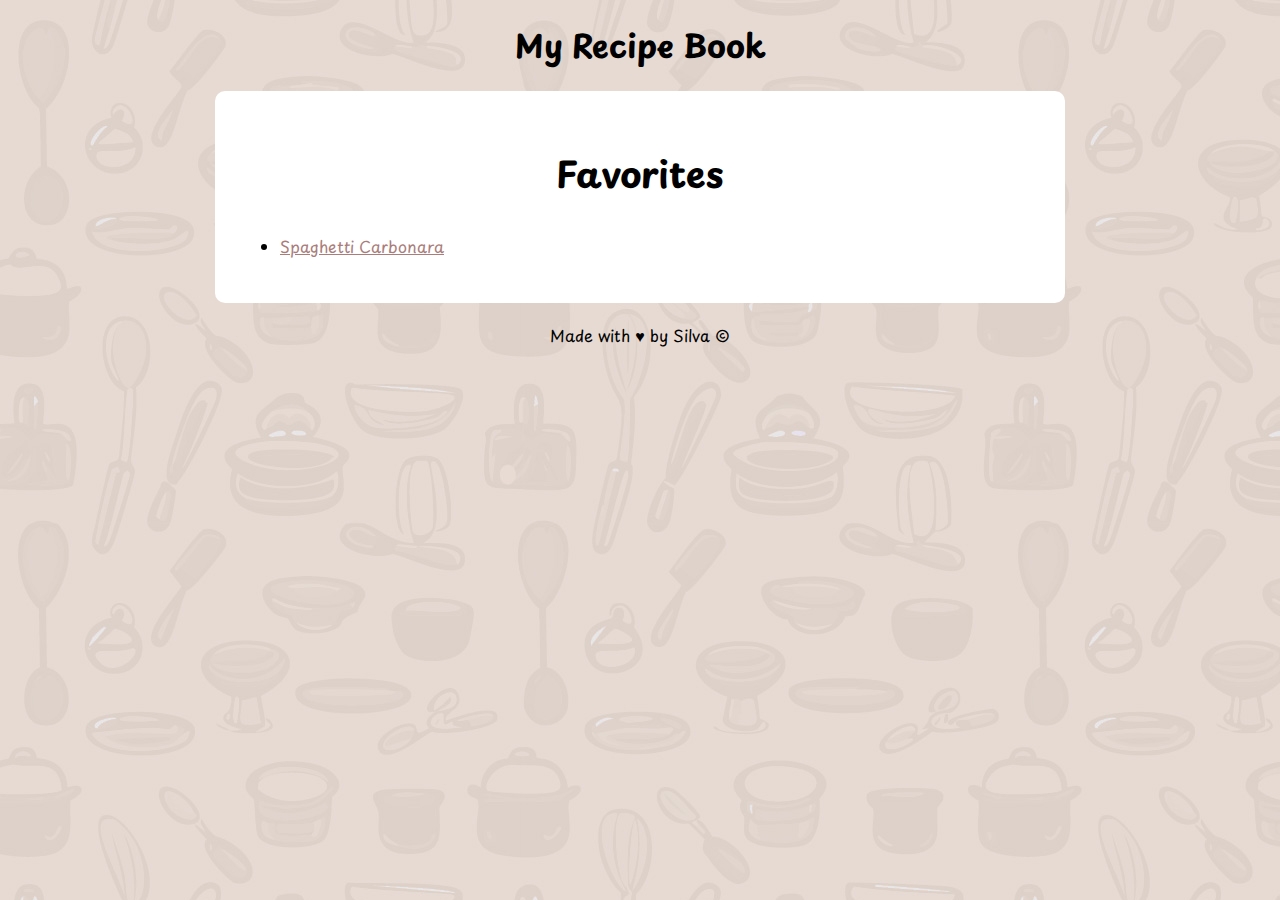
==== index.html @ 941f9b6a "Add files via upload" ====
<!DOCTYPE html>
<html>
  <head>
    <title>Spaghetti Carbonara</title>
    <link rel="stylesheet" href="styles.css"/>
  </head>

  <body>
    <header>
      <h1>My Recipe Book</h1>
    </header>   
    <main>
      <h2>Favorites</h2>
      <ul>
        <li><a href="carbonara.html">Spaghetti Carbonara</a></li>
      </ul>
    </main>
    <footer>
      <p>Made with &hearts; by Silva &copy;</p>
    </footer>
  </body>
</html>
---- styles.css ----
@import url('https://fonts.googleapis.com/css2?family=Playpen+Sans:wght@100..800&display=swap');

* {
  
}

body {
  background-color: #e8dbd3;
  font-family: 'Playpen Sans', cursive;
  background-image: url('background.jpg');
  background-attachment: fixed;
}

.meat {
  color: #75474a;
}

#ingredients {
  background-color: #f3eeea;
  padding: 5px 15px;
  border-radius: 10px;
}

#intro img {
  border: #75474a 5px solid;
  display: block;
  margin: 0 auto;
  max-width: 100%;
}

a {
  color: #aa7d7a;
}

header, main, footer {
  max-width: 800px;
  margin: 0 auto;
}

main {
 background-color: white;
 padding: 25px;
 border-radius: 10px;
}

nav {
  margin-bottom: 20px;
}

footer {
  margin-top: 10px;
}

header, nav, footer {
  text-align: center;
}

h2 {
  text-align: center;
  font-size: 36px;
}

p, li {
  line-height: 2;
}

#back-to-top {
  display: block;
  text-align: right;
}

nav a {
  display: inline-block;
  padding: 20px;
  background-color: #75474a;
  border-radius: 5px;
  color: white;
  font-weight: 800;
}
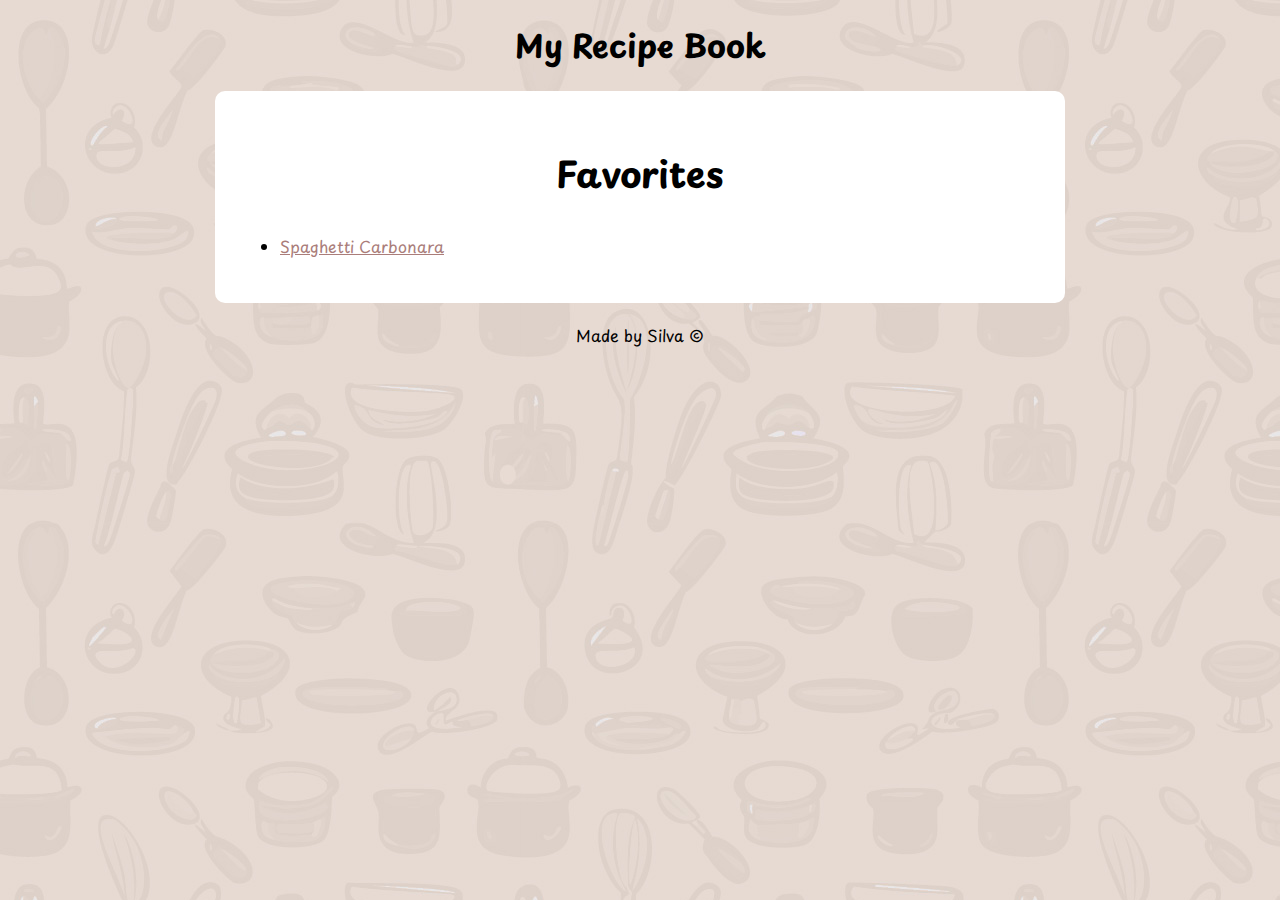
==== commit 04fe0566: "Update index.html" ====
--- a/index.html
+++ b/index.html
@@ -1,7 +1,7 @@
 <!DOCTYPE html>
 <html>
   <head>
-    <title>Spaghetti Carbonara</title>
+    <title>My Recipe Book</title>
     <link rel="stylesheet" href="styles.css"/>
   </head>
 
@@ -16,7 +16,7 @@
       </ul>
     </main>
     <footer>
-      <p>Made with &hearts; by Silva &copy;</p>
+      <p>Made by Silva &copy;</p>
     </footer>
   </body>
-</html>+</html>
